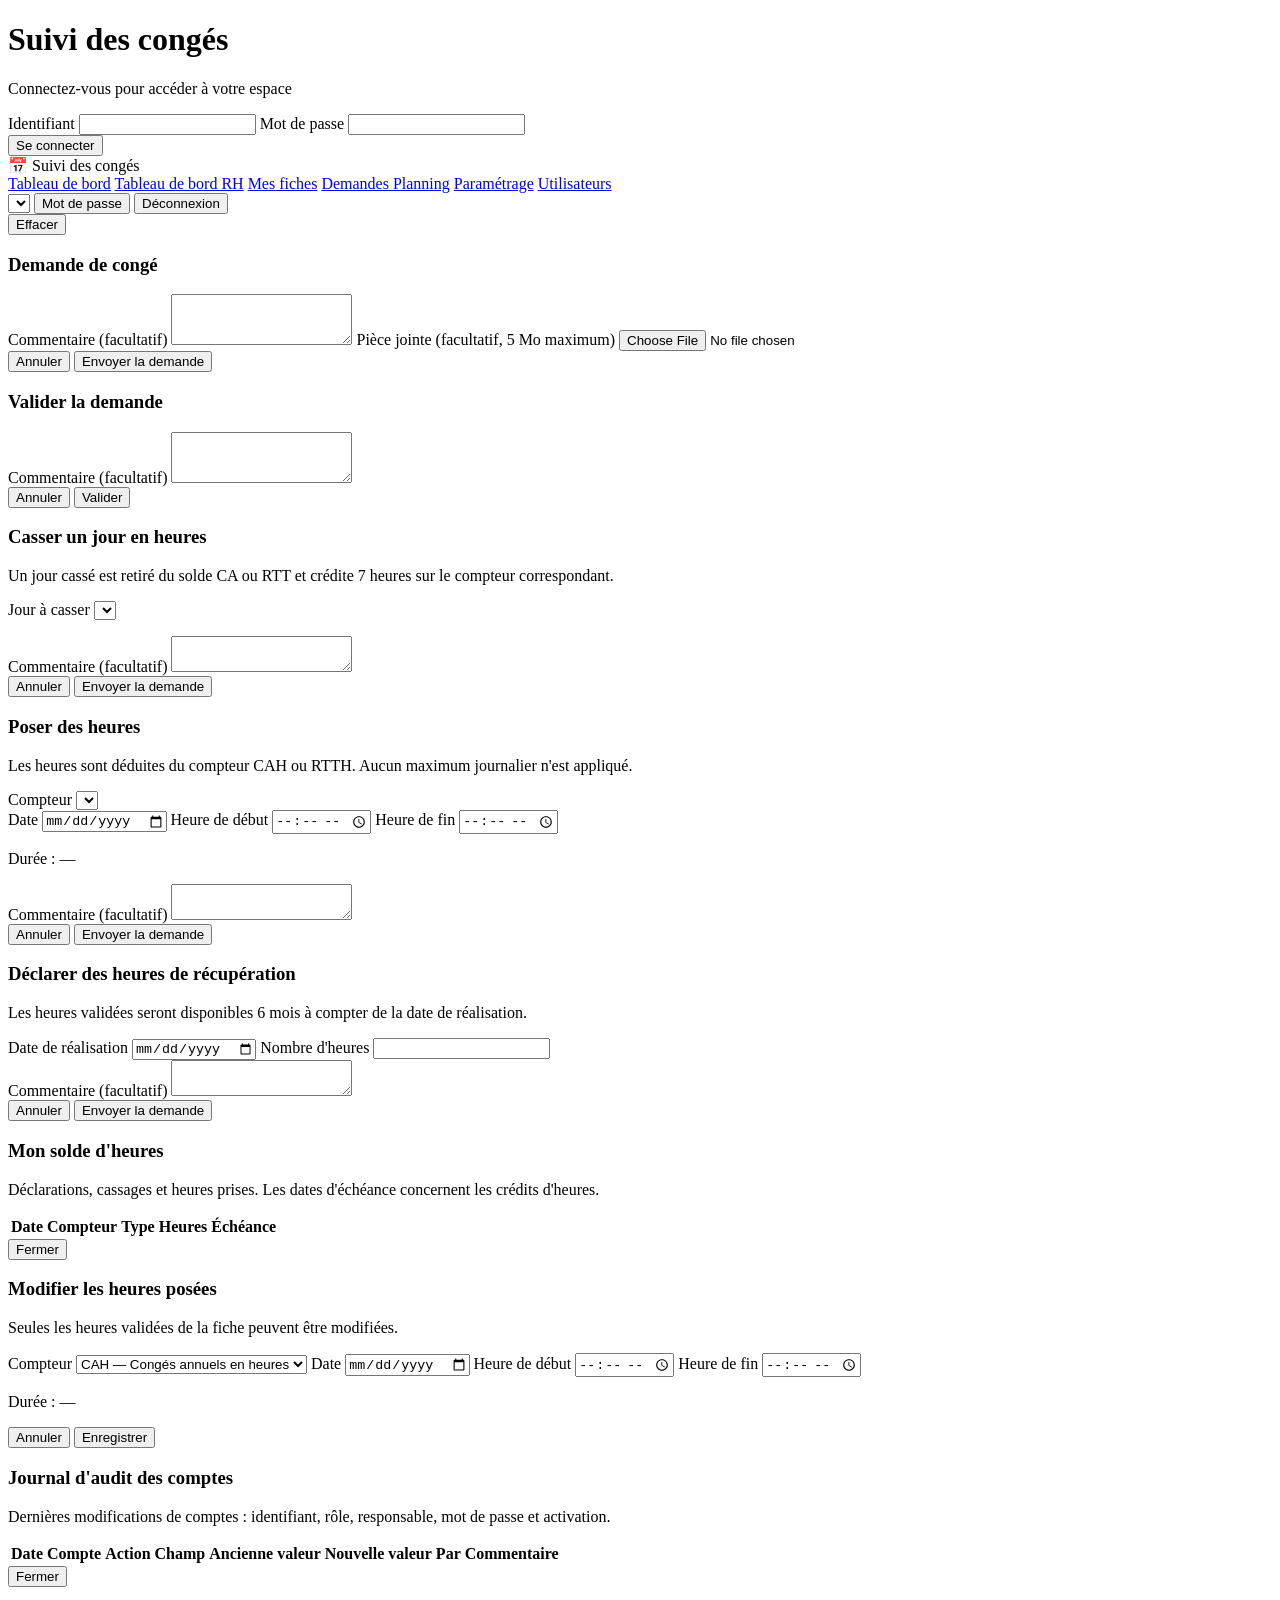
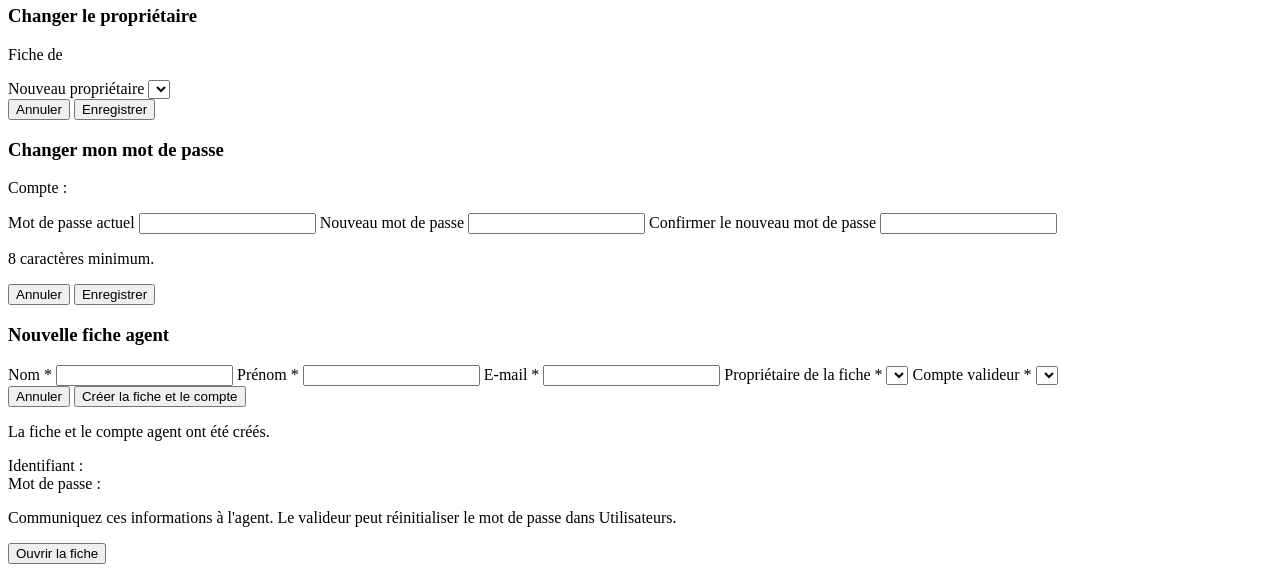
==== static/index.html @ 257dfd76 "Initialisation du prototype Suivi des conges" ====
<!DOCTYPE html>
<html lang="fr">
<head>
<meta charset="utf-8">
<meta name="viewport" content="width=device-width, initial-scale=1">
<title>Suivi des congés</title>
<link rel="stylesheet" href="/style.css">
</head>
<body>

<!-- ============================ Écran de connexion ============================ -->
<div id="view-login" class="login-wrap hidden">
  <form id="login-form" class="login-card">
    <h1>Suivi des congés</h1>
    <p class="login-sub">Connectez-vous pour accéder à votre espace</p>
    <label>Identifiant
      <input type="text" id="login-user" autocomplete="username" required>
    </label>
    <label>Mot de passe
      <input type="password" id="login-pass" autocomplete="current-password" required>
    </label>
    <div id="login-error" class="form-error hidden"></div>
    <button type="submit" class="btn btn-primary btn-block">Se connecter</button>
  </form>
</div>

<!-- ============================ Application ============================ -->
<div id="app" class="hidden">
  <header class="topbar">
    <div class="brand">📅 Suivi des congés</div>
    <nav id="main-nav">
      <a href="#/dashboard" data-nav="dashboard"><span id="nav-dashboard-label">Tableau de bord</span></a>
      <a href="#/hr" data-nav="hr" id="nav-hr">Tableau de bord RH</a>
      <a href="#/agents" data-nav="agents">Mes fiches</a>
      <a href="#/requests" data-nav="requests"><span id="nav-requests-label">Demandes</span> <span id="req-badge" class="req-badge hidden"></span></a>
      <a href="#/planning" data-nav="planning">Planning</a>
      <a href="#/settings" data-nav="settings" id="nav-settings">Paramétrage</a>
      <a href="#/users" data-nav="users" id="nav-users">Utilisateurs</a>
    </nav>
    <div class="topbar-right">
      <select id="year-select" class="year-select" title="Année de travail"></select>
      <span id="user-badge"></span>
      <button id="btn-password" class="btn btn-ghost" title="Changer mon mot de passe">Mot de passe</button>
      <button id="btn-logout" class="btn btn-ghost">Déconnexion</button>
    </div>
  </header>

  <div id="tabbar" class="tabbar hidden"></div>
  <div id="reminder-banner" class="reminder-banner hidden"></div>

  <main id="content"></main>
</div>

<!-- Pop-up de choix de code -->
<div id="code-picker" class="code-picker hidden">
  <div class="code-picker-title" id="code-picker-title"></div>
  <div id="code-picker-list" class="code-picker-list"></div>
  <button id="code-picker-clear" class="btn btn-ghost btn-small">Effacer</button>
</div>

<!-- Modale de demande : commentaire et pièce jointe -->
<div id="request-modal" class="modal hidden">
  <div class="modal-card">
    <h3>Demande de congé</h3>
    <p id="request-modal-summary" class="muted"></p>
    <div id="request-error" class="form-error hidden"></div>
    <label>Commentaire (facultatif)
      <textarea id="request-comment" rows="3"></textarea>
    </label>
    <label>Pièce jointe (facultatif, 5 Mo maximum)
      <input type="file" id="request-file" accept=".pdf,.png,.jpg,.jpeg,.gif,.doc,.docx,.xls,.xlsx,.odt,.ods,.txt">
    </label>
    <div class="modal-actions">
      <button type="button" class="btn" id="request-cancel">Annuler</button>
      <button type="button" class="btn btn-primary" id="request-submit">Envoyer la demande</button>
    </div>
  </div>
</div>

<!-- Modale de validation / refus d'une demande -->
<div id="decision-modal" class="modal hidden">
  <div class="modal-card">
    <h3 id="decision-title">Valider la demande</h3>
    <div id="decision-summary" class="decision-summary"></div>
    <div id="decision-error" class="form-error hidden"></div>
    <label id="decision-comment-label">Commentaire (facultatif)
      <textarea id="decision-comment" rows="3"></textarea>
    </label>
    <div class="modal-actions">
      <button type="button" class="btn" id="decision-cancel">Annuler</button>
      <button type="button" class="btn btn-primary" id="decision-submit">Valider</button>
    </div>
  </div>
</div>

<!-- Modale de cassage d'un CA / RTT en heures -->
<div id="cassage-modal" class="modal hidden">
  <div class="modal-card">
    <h3>Casser un jour en heures</h3>
    <p class="muted">Un jour cassé est retiré du solde CA ou RTT et crédite 7 heures sur le compteur correspondant.</p>
    <div id="cassage-error" class="form-error hidden"></div>
    <label>Jour à casser
      <select id="cassage-code"></select>
    </label>
    <p id="cassage-info" class="muted"></p>
    <label>Commentaire (facultatif)
      <textarea id="cassage-comment" rows="2"></textarea>
    </label>
    <div class="modal-actions">
      <button type="button" class="btn" id="cassage-cancel">Annuler</button>
      <button type="button" class="btn btn-primary" id="cassage-submit">Envoyer la demande</button>
    </div>
  </div>
</div>

<!-- Modale de pose d'heures CAH / RTTH -->
<div id="heures-modal" class="modal hidden">
  <div class="modal-card">
    <h3>Poser des heures</h3>
    <p class="muted">Les heures sont déduites du compteur CAH ou RTTH. Aucun maximum journalier n'est appliqué.</p>
    <div id="heures-error" class="form-error hidden"></div>
    <label>Compteur
      <select id="heures-code"></select>
    </label>
    <div class="params-grid">
      <label>Date
        <input type="date" id="heures-date"></label>
      <label>Heure de début
        <input type="time" id="heures-start" step="900"></label>
      <label>Heure de fin
        <input type="time" id="heures-end" step="900"></label>
    </div>
    <p id="heures-duration" class="muted">Durée : —</p>
    <label>Commentaire (facultatif)
      <textarea id="heures-comment" rows="2"></textarea>
    </label>
    <div class="modal-actions">
      <button type="button" class="btn" id="heures-cancel">Annuler</button>
      <button type="button" class="btn btn-primary" id="heures-submit">Envoyer la demande</button>
    </div>
  </div>
</div>

<!-- Modale de déclaration d'heures de récupération -->
<div id="recup-modal" class="modal hidden">
  <div class="modal-card">
    <h3>Déclarer des heures de récupération</h3>
    <p class="muted">Les heures validées seront disponibles 6 mois à compter de la date de réalisation.</p>
    <div id="recup-error" class="form-error hidden"></div>
    <div class="params-grid">
      <label>Date de réalisation
        <input type="date" id="recup-date"></label>
      <label>Nombre d'heures
        <input type="number" id="recup-hours" step="0.5" min="0.5"></label>
    </div>
    <label>Commentaire (facultatif)
      <textarea id="recup-comment" rows="2"></textarea>
    </label>
    <div class="modal-actions">
      <button type="button" class="btn" id="recup-cancel">Annuler</button>
      <button type="button" class="btn btn-primary" id="recup-submit">Envoyer la demande</button>
    </div>
  </div>
</div>

<!-- Modale du solde d'heures -->
<div id="hours-detail-modal" class="modal hidden">
  <div class="modal-card hours-detail-card">
    <h3>Mon solde d'heures</h3>
    <p class="muted">Déclarations, cassages et heures prises. Les dates d'échéance concernent les crédits d'heures.</p>
    <div id="hours-detail-summary" class="hours-detail-summary"></div>
    <div class="hours-detail-wrap">
      <table class="data hours-detail-table">
        <thead><tr><th>Date</th><th>Compteur</th><th>Type</th><th class="num">Heures</th><th>Échéance</th></tr></thead>
        <tbody id="hours-detail-body"></tbody>
      </table>
    </div>
    <div class="modal-actions">
      <button type="button" class="btn btn-primary" id="hours-detail-close">Fermer</button>
    </div>
  </div>
</div>

<!-- Modale de modification des heures posées -->
<div id="hourly-edit-modal" class="modal hidden">
  <div class="modal-card">
    <h3>Modifier les heures posées</h3>
    <p class="muted">Seules les heures validées de la fiche peuvent être modifiées.</p>
    <div id="hourly-edit-error" class="form-error hidden"></div>
    <div class="params-grid">
      <label>Compteur
        <select id="hourly-edit-code">
          <option value="CAH">CAH — Congés annuels en heures</option>
          <option value="RTTH">RTTH — RTT en heures</option>
          <option value="RCH">RCH — Récupération en heures</option>
        </select></label>
      <label>Date
        <input type="date" id="hourly-edit-date"></label>
      <label>Heure de début
        <input type="time" id="hourly-edit-start" step="900"></label>
      <label>Heure de fin
        <input type="time" id="hourly-edit-end" step="900"></label>
    </div>
    <p id="hourly-edit-duration" class="muted">Durée : —</p>
    <div class="modal-actions">
      <button type="button" class="btn" id="hourly-edit-cancel">Annuler</button>
      <button type="button" class="btn btn-primary" id="hourly-edit-submit">Enregistrer</button>
    </div>
  </div>
</div>

<!-- Modale du journal d'audit des comptes -->
<div id="user-audit-modal" class="modal hidden">
  <div class="modal-card user-audit-card">
    <h3>Journal d'audit des comptes</h3>
    <p class="muted">Dernières modifications de comptes : identifiant, rôle, responsable, mot de passe et activation.</p>
    <div id="user-audit-error" class="form-error hidden"></div>
    <div class="hours-detail-wrap">
      <table class="data user-audit-table">
        <thead><tr>
          <th>Date</th><th>Compte</th><th>Action</th><th>Champ</th>
          <th>Ancienne valeur</th><th>Nouvelle valeur</th><th>Par</th><th>Commentaire</th>
        </tr></thead>
        <tbody id="user-audit-body"></tbody>
      </table>
    </div>
    <div class="modal-actions">
      <button type="button" class="btn btn-primary" id="user-audit-close">Fermer</button>
    </div>
  </div>
</div>

<!-- Modale de changement de propriétaire -->
<div id="owner-modal" class="modal hidden">
  <div class="modal-card">
    <h3>Changer le propriétaire</h3>
    <p class="muted">Fiche de <b id="owner-fiche-name"></b></p>
    <div id="owner-error" class="form-error hidden"></div>
    <label>Nouveau propriétaire
      <select id="owner-select"></select></label>
    <div class="modal-actions">
      <button type="button" class="btn" id="owner-cancel">Annuler</button>
      <button type="button" class="btn btn-primary" id="owner-submit">Enregistrer</button>
    </div>
  </div>
</div>

<!-- Modale de changement de mot de passe -->
<div id="password-modal" class="modal hidden">
  <div class="modal-card">
    <h3>Changer mon mot de passe</h3>
    <p class="muted">Compte : <b id="password-login"></b></p>
    <div id="password-error" class="form-error hidden"></div>
    <label>Mot de passe actuel
      <input type="password" id="password-current" autocomplete="current-password"></label>
    <label>Nouveau mot de passe
      <input type="password" id="password-new" autocomplete="new-password"></label>
    <label>Confirmer le nouveau mot de passe
      <input type="password" id="password-confirm" autocomplete="new-password"></label>
    <p class="muted">8 caractères minimum.</p>
    <div class="modal-actions">
      <button type="button" class="btn" id="password-cancel">Annuler</button>
      <button type="button" class="btn btn-primary" id="password-submit">Enregistrer</button>
    </div>
  </div>
</div>

<!-- Modale de création d'une fiche + compte agent -->
<div id="new-fiche-modal" class="modal hidden">
  <div class="modal-card">
    <h3>Nouvelle fiche agent</h3>
    <p id="new-fiche-year" class="muted"></p>
    <div id="new-fiche-error" class="form-error hidden"></div>
    <div id="new-fiche-form">
      <label>Nom <span class="req">*</span>
        <input type="text" id="nf-nom" autocomplete="off"></label>
      <label>Prénom <span class="req">*</span>
        <input type="text" id="nf-prenom" autocomplete="off"></label>
      <label>E-mail <span class="req">*</span>
        <input type="email" id="nf-email"></label>
      <label>Propriétaire de la fiche <span class="req">*</span>
        <select id="nf-owner"></select></label>
      <label>Compte valideur <span class="req">*</span>
        <select id="nf-validator"></select></label>
      <div class="modal-actions">
        <button type="button" class="btn" id="nf-cancel">Annuler</button>
        <button type="button" class="btn btn-primary" id="nf-submit">Créer la fiche et le compte</button>
      </div>
    </div>
    <div id="new-fiche-success" class="hidden">
      <p>La fiche et le compte agent ont été créés.</p>
      <p>Identifiant : <b id="nf-login"></b><br>Mot de passe : <b id="nf-password"></b></p>
      <p class="muted">Communiquez ces informations à l'agent. Le valideur peut réinitialiser le mot de passe dans Utilisateurs.</p>
      <div class="modal-actions">
        <button type="button" class="btn btn-primary" id="nf-open">Ouvrir la fiche</button>
      </div>
    </div>
  </div>
</div>

<div id="toast" class="toast hidden"></div>

<script src="/app.js"></script>
</body>
</html>
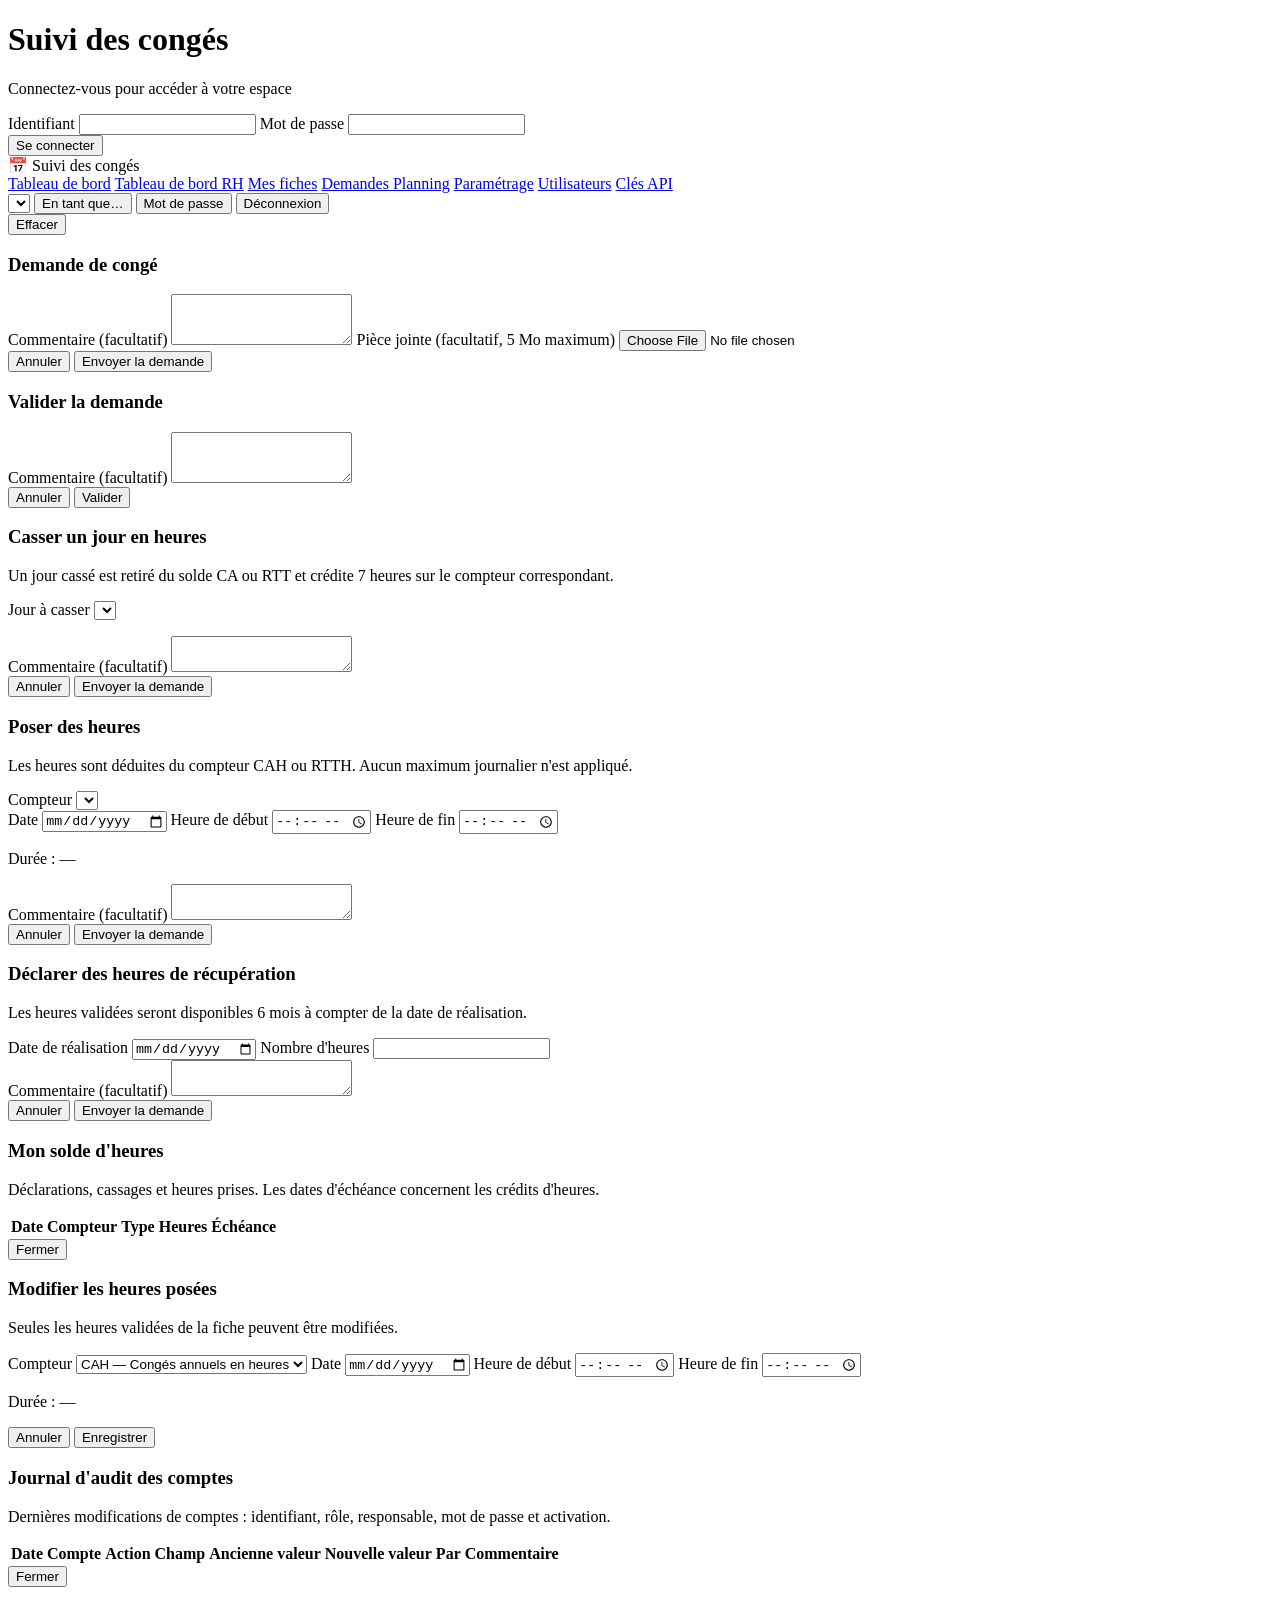
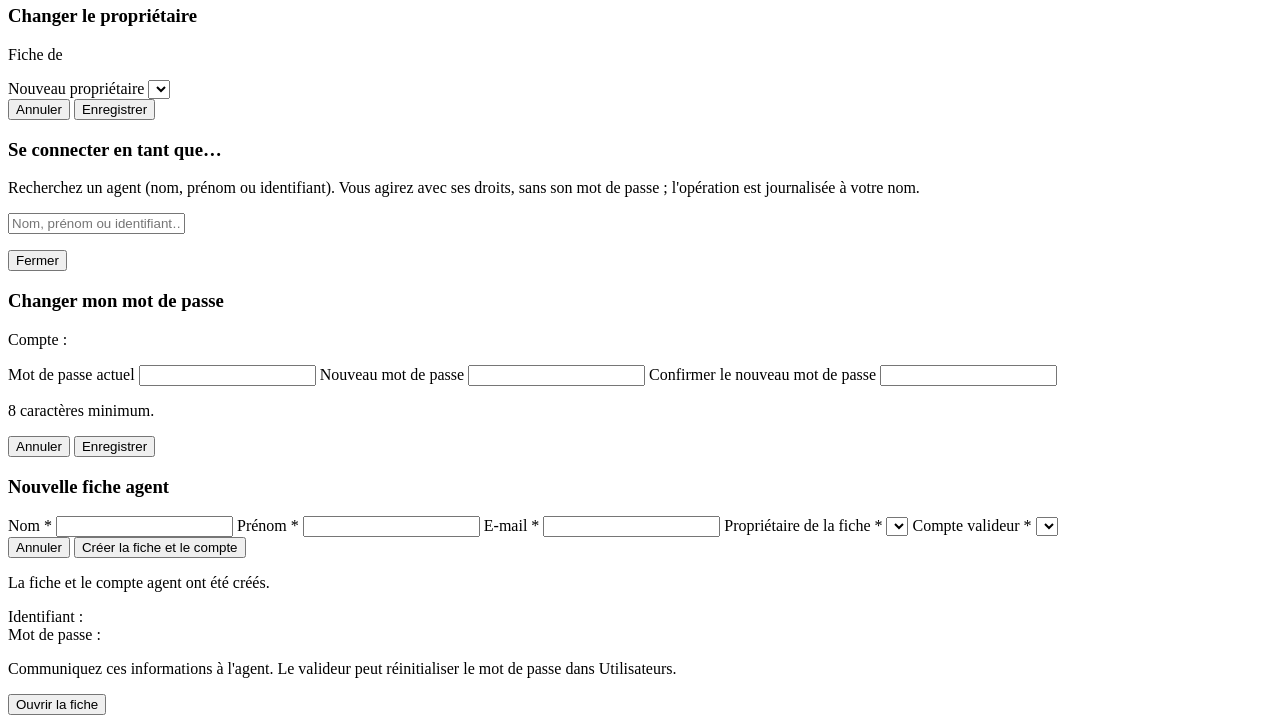
==== commit 6f7feee3: "Mise en conformité avec le guide Ville : PostgreSQL, AD/APM, API v1, Docker - sessions signées (fin " ====
--- a/static/index.html
+++ b/static/index.html
@@ -36,10 +36,12 @@
       <a href="#/planning" data-nav="planning">Planning</a>
       <a href="#/settings" data-nav="settings" id="nav-settings">Paramétrage</a>
       <a href="#/users" data-nav="users" id="nav-users">Utilisateurs</a>
+      <a href="#/apikeys" data-nav="apikeys" id="nav-apikeys">Clés API</a>
     </nav>
     <div class="topbar-right">
       <select id="year-select" class="year-select" title="Année de travail"></select>
       <span id="user-badge"></span>
+      <button id="btn-act-as" class="btn btn-ghost hidden" title="Se connecter en tant que… : agir avec les droits d'un agent">En tant que…</button>
       <button id="btn-password" class="btn btn-ghost" title="Changer mon mot de passe">Mot de passe</button>
       <button id="btn-logout" class="btn btn-ghost">Déconnexion</button>
     </div>
@@ -242,6 +244,18 @@
       <button type="button" class="btn" id="owner-cancel">Annuler</button>
       <button type="button" class="btn btn-primary" id="owner-submit">Enregistrer</button>
     </div>
+  </div>
+</div>
+
+<!-- Modale « Se connecter en tant que » (recherche prédictive dans l'AD) -->
+<div id="actas-modal" class="modal hidden">
+  <div class="modal-card">
+    <h3>Se connecter en tant que…</h3>
+    <p class="muted">Recherchez un agent (nom, prénom ou identifiant). Vous agirez avec ses droits, sans son mot de passe ; l'opération est journalisée à votre nom.</p>
+    <input type="text" id="actas-q" placeholder="Nom, prénom ou identifiant…" autocomplete="off">
+    <div id="actas-msg" class="muted" style="margin:6px 0"></div>
+    <ul id="actas-list" class="actas-list"></ul>
+    <div class="modal-actions"><button type="button" class="btn" id="actas-cancel">Fermer</button></div>
   </div>
 </div>
 
